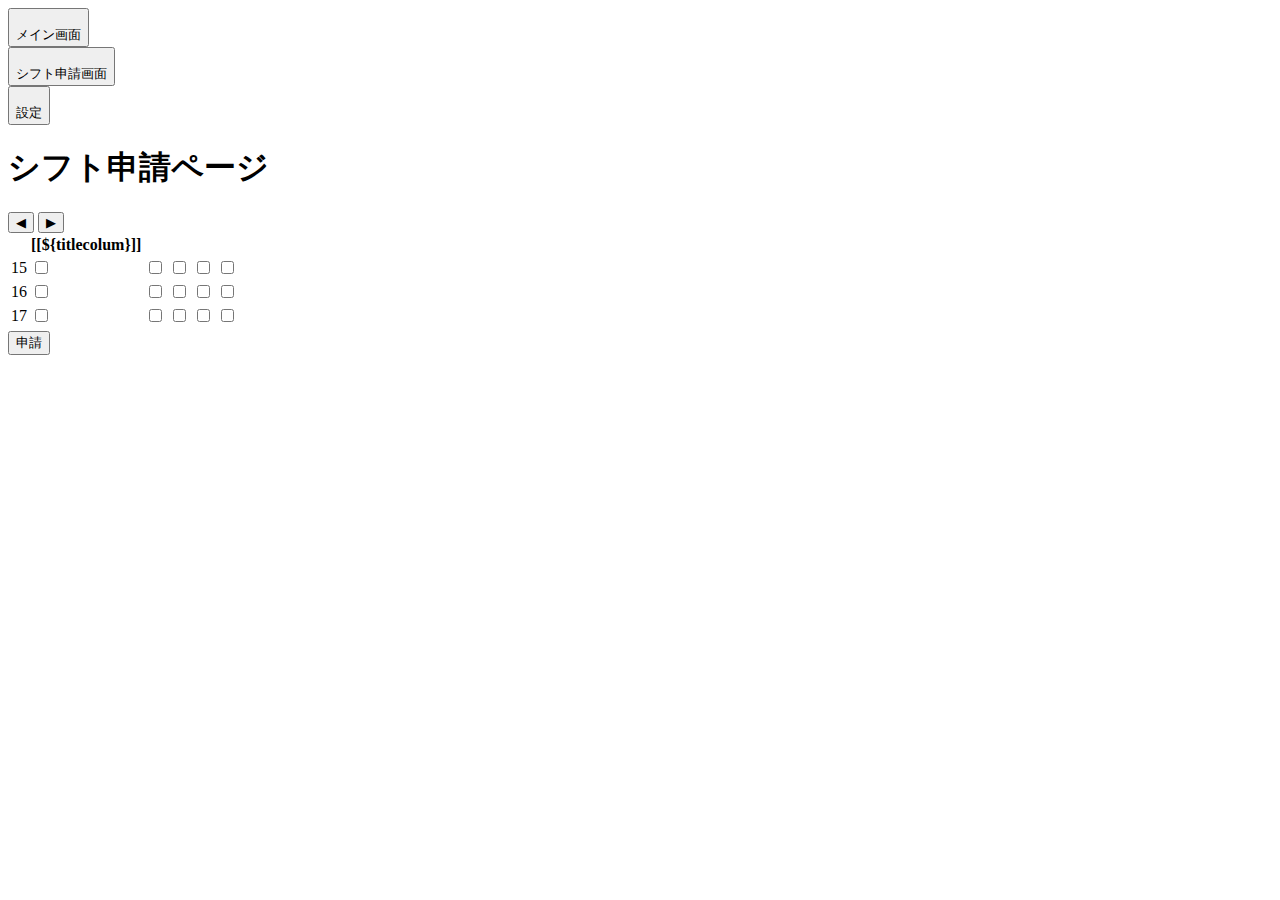
==== src/main/resources/templates/shiftapply.html @ 1e34a5ee "シフト申請画面の日程変更機能追加" ====
<!DOCTYPE html>
<html xmlns:th="http://www.thymeleaf.org">
    <head>
        <meta charset="utf-8">
        <title>シフト申請ページ</title>
        <link rel="stylesheet" type="text/css" th:href="@{css/style.css}">
        <link rel="stylesheet" type="text/css" th:href="@{css/header.css}">
        <link rel="stylesheet" type="text/css" th:href="@{css/shiftapply.css}">
    </head>

    <body>

        <header>
            <form th:action="@{/transShiftMaker}" method="GET"><button class="trans-page"><img th:src="@{img/shiftmain.png}"><br>メイン画面</button></form>
            <form th:action="@{/transShiftApply}" method="GET"><button class="trans-page"  name="monthSelect"><img th:src="@{img/shiftapply.png}"><br>シフト申請画面</button></form>
            <form id="trans-config" action="" method="GET"><button class="trans-page"><img th:src="@{img/config.png}"><br>設定</button></form>
        </header>


        <div id="content">
        <h1>シフト申請ページ</h1>
        
        <div id="shiftapply-content">    
        
        <form method="GET" id="month-select">
            <button  class="month-arrow" name="monthSelect" th:value="${monthPrev}">◀</button>
            <span id="apply-date" th:text="${monthNow}"></span>
            <button class="moth-arrow" name="monthSelect" th:value="${monthNext}">▶</button>
        </form>

        <form method="GET">
        <div id="shifttable-wrapper">
        <table>
            <tr>
                <th></th>
                <th th:each="titlecolum : ${shifttitle}">[[${titlecolum}]]</th>
            </tr>

            <tr>
                <td>15</td>
                <td><input type="checkbox" class="shiftbt" id="1" name="time" value="fugafuga"><label for="1"></label></td>
                <td><input type="checkbox" class="shiftbt" id="2" name="time" value="hoge"><label for="2"></label></td>
                <td><input type="checkbox" class="shiftbt"></td>
                <td><input type="checkbox" class="shiftbt"></td>
                <td><input type="checkbox" class="shiftbt"></td>
            </tr>

            <tr>
                    <td>16</td>
                    <td><input type="checkbox" class="shiftbt"></td>
                    <td><input type="checkbox" class="shiftbt"></td>
                    <td><input type="checkbox" class="shiftbt"></td>
                    <td><input type="checkbox" class="shiftbt"></td>
                    <td><input type="checkbox" class="shiftbt"></td>
            </tr>

            <tr>
                    <td>17</td>
                    <td><input type="checkbox" class="shiftbt"></td>
                    <td><input type="checkbox" class="shiftbt"></td>
                    <td><input type="checkbox" class="shiftbt"></td>
                    <td><input type="checkbox" class="shiftbt"></td>
                    <td><input type="checkbox" class="shiftbt"></td>
                </tr>

            <tr>
            </tr>
        </table>
        </div>
        <div id="appleybt-wrapper">
        <input id="applybt" type="submit" value="申請">
        </div>
        </form>
        </div>
        </div>
    </body>
</html>
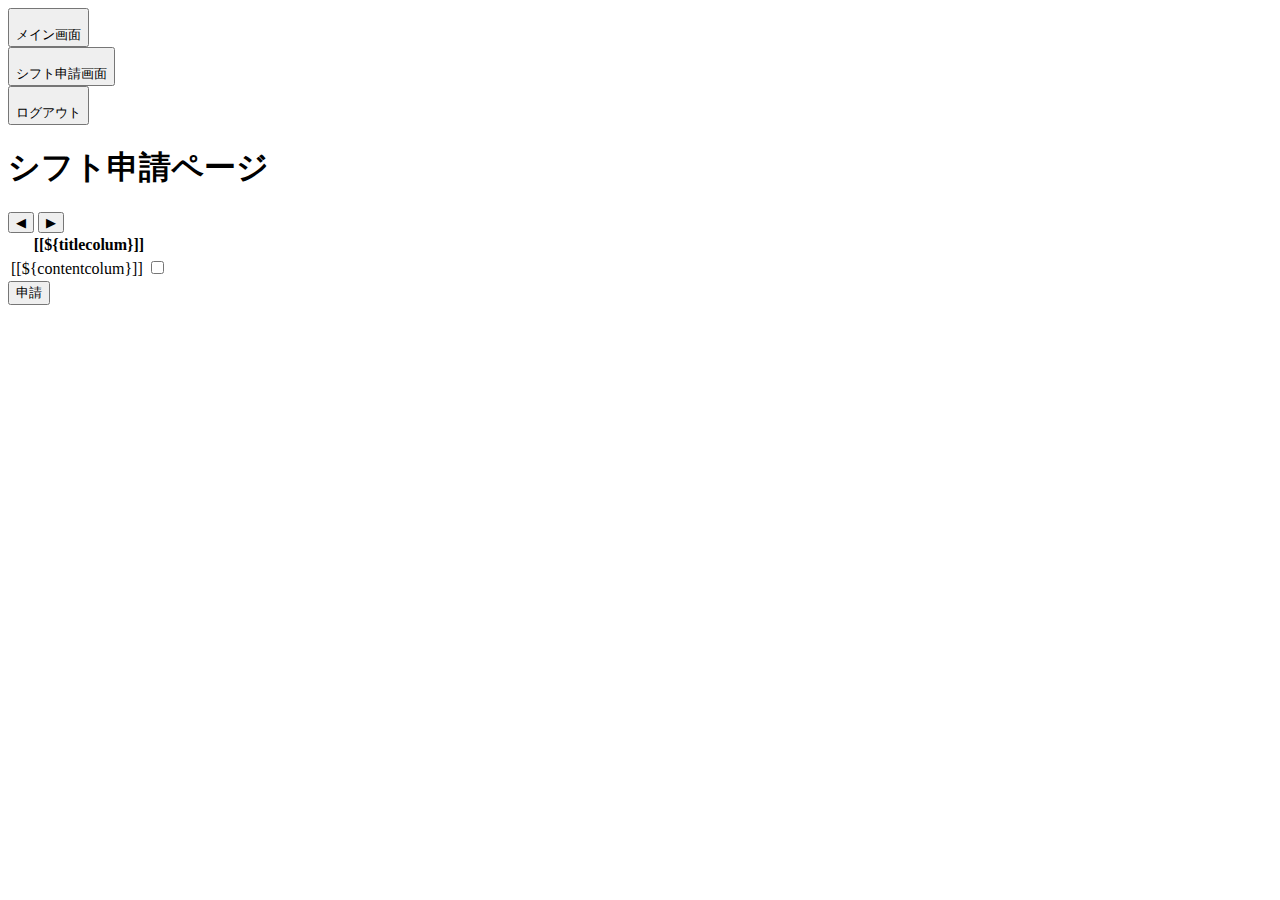
==== commit f6fa5fbf: "大会に出す用を完了" ====
--- a/src/main/resources/templates/shiftapply.html
+++ b/src/main/resources/templates/shiftapply.html
@@ -13,7 +13,7 @@
         <header>
             <form th:action="@{/transShiftMaker}" method="GET"><button class="trans-page"><img th:src="@{img/shiftmain.png}"><br>メイン画面</button></form>
             <form th:action="@{/transShiftApply}" method="GET"><button class="trans-page"  name="monthSelect"><img th:src="@{img/shiftapply.png}"><br>シフト申請画面</button></form>
-            <form id="trans-config" action="" method="GET"><button class="trans-page"><img th:src="@{img/config.png}"><br>設定</button></form>
+            <form th:action="@{/logout}" id="logout"><button class="trans-page"><img th:src="@{img/logout.png}"><br>ログアウト</button></form>
         </header>
 
 
@@ -28,42 +28,18 @@
             <button class="moth-arrow" name="monthSelect" th:value="${monthNext}">▶</button>
         </form>
 
-        <form method="GET">
+        <form method="POST" th:action="@{/applyShift}">
         <div id="shifttable-wrapper">
         <table>
             <tr>
-                <th></th>
                 <th th:each="titlecolum : ${shifttitle}">[[${titlecolum}]]</th>
             </tr>
 
-            <tr>
-                <td>15</td>
-                <td><input type="checkbox" class="shiftbt" id="1" name="time" value="fugafuga"><label for="1"></label></td>
-                <td><input type="checkbox" class="shiftbt" id="2" name="time" value="hoge"><label for="2"></label></td>
-                <td><input type="checkbox" class="shiftbt"></td>
-                <td><input type="checkbox" class="shiftbt"></td>
-                <td><input type="checkbox" class="shiftbt"></td>
-            </tr>
-
-            <tr>
-                    <td>16</td>
-                    <td><input type="checkbox" class="shiftbt"></td>
-                    <td><input type="checkbox" class="shiftbt"></td>
-                    <td><input type="checkbox" class="shiftbt"></td>
-                    <td><input type="checkbox" class="shiftbt"></td>
-                    <td><input type="checkbox" class="shiftbt"></td>
-            </tr>
-
-            <tr>
-                    <td>17</td>
-                    <td><input type="checkbox" class="shiftbt"></td>
-                    <td><input type="checkbox" class="shiftbt"></td>
-                    <td><input type="checkbox" class="shiftbt"></td>
-                    <td><input type="checkbox" class="shiftbt"></td>
-                    <td><input type="checkbox" class="shiftbt"></td>
-                </tr>
-
-            <tr>
+            <tr th:each="contentline : ${shiftcontent}">
+                <td th:each="contentcolum,contentstate : ${contentline}">
+                    <span th:if="${contentstate.index}==0">[[${contentcolum}]]</span>
+                    <input th:if="${contentstate.index}!=0" type="checkbox" class="shiftbt" th:id=${contentcolum} name="time" th:value="${contentcolum}"><label th:if="${contentstate.index}!=0" th:for=${contentcolum}></label>
+                </td>
             </tr>
         </table>
         </div>
